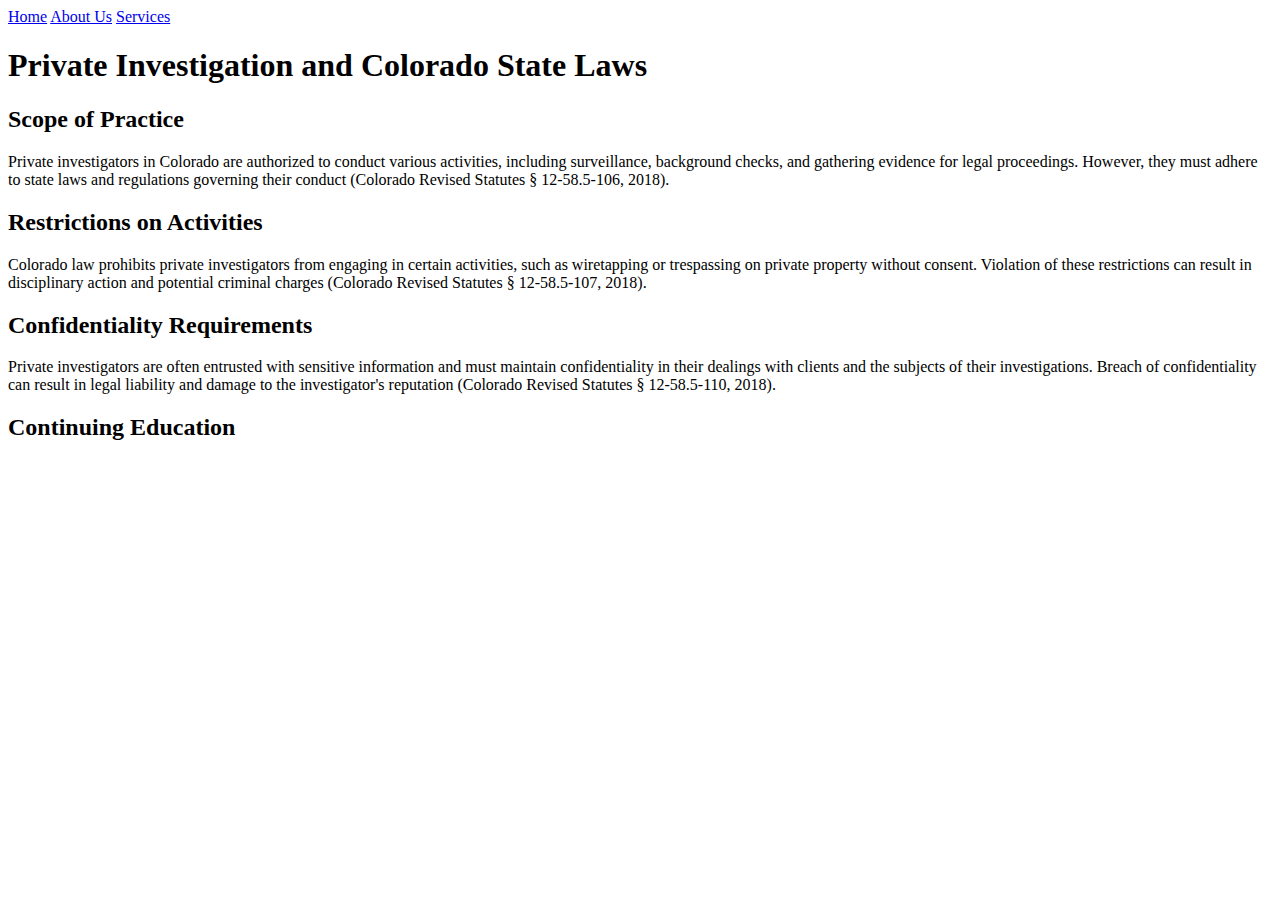
==== faq.html @ 412337a0 "faq.html" ====
<!DOCTYPE html>
<html lang="en">
<head>
    <meta charset="UTF-8">
    <meta name="viewport" content="width=device-width, initial-scale=1.0">
    <title>Private Investigation and Colorado State Laws</title>
    <link rel="stylesheet" type="text/css" href="faq.css">
</head>

<body>
    <div class="navbar">
        <a href="index.html" class="navbar__link">Home</a>
        <a href="aboutus.html" class="navbar__link">About Us</a>
        <a href="#ser.html" class="navbar__link">Services</a>
    </div>

    <div class="container">
        <h1>Private Investigation and Colorado State Laws</h1>
        <div class="fact">
            <h2>Scope of Practice</h2>
            <p>Private investigators in Colorado are authorized to conduct various activities, including surveillance, background checks, and gathering evidence for legal proceedings. However, they must adhere to state laws and regulations governing their conduct (Colorado Revised Statutes § 12-58.5-106, 2018).</p>
        </div>
        <div class="fact">
            <h2>Restrictions on Activities</h2>
            <p>Colorado law prohibits private investigators from engaging in certain activities, such as wiretapping or trespassing on private property without consent. Violation of these restrictions can result in disciplinary action and potential criminal charges (Colorado Revised Statutes § 12-58.5-107, 2018).</p>
        </div>
        <div class="fact">
            <h2>Confidentiality Requirements</h2>
            <p>Private investigators are often entrusted with sensitive information and must maintain confidentiality in their dealings with clients and the subjects of their investigations. Breach of confidentiality can result in legal liability and damage to the investigator's reputation (Colorado Revised Statutes § 12-58.5-110, 2018).</p>
        </div>
        <div class="fact">
            <h2>Continuing Education</h2>
        </div>
    </div>
</body>
</html>
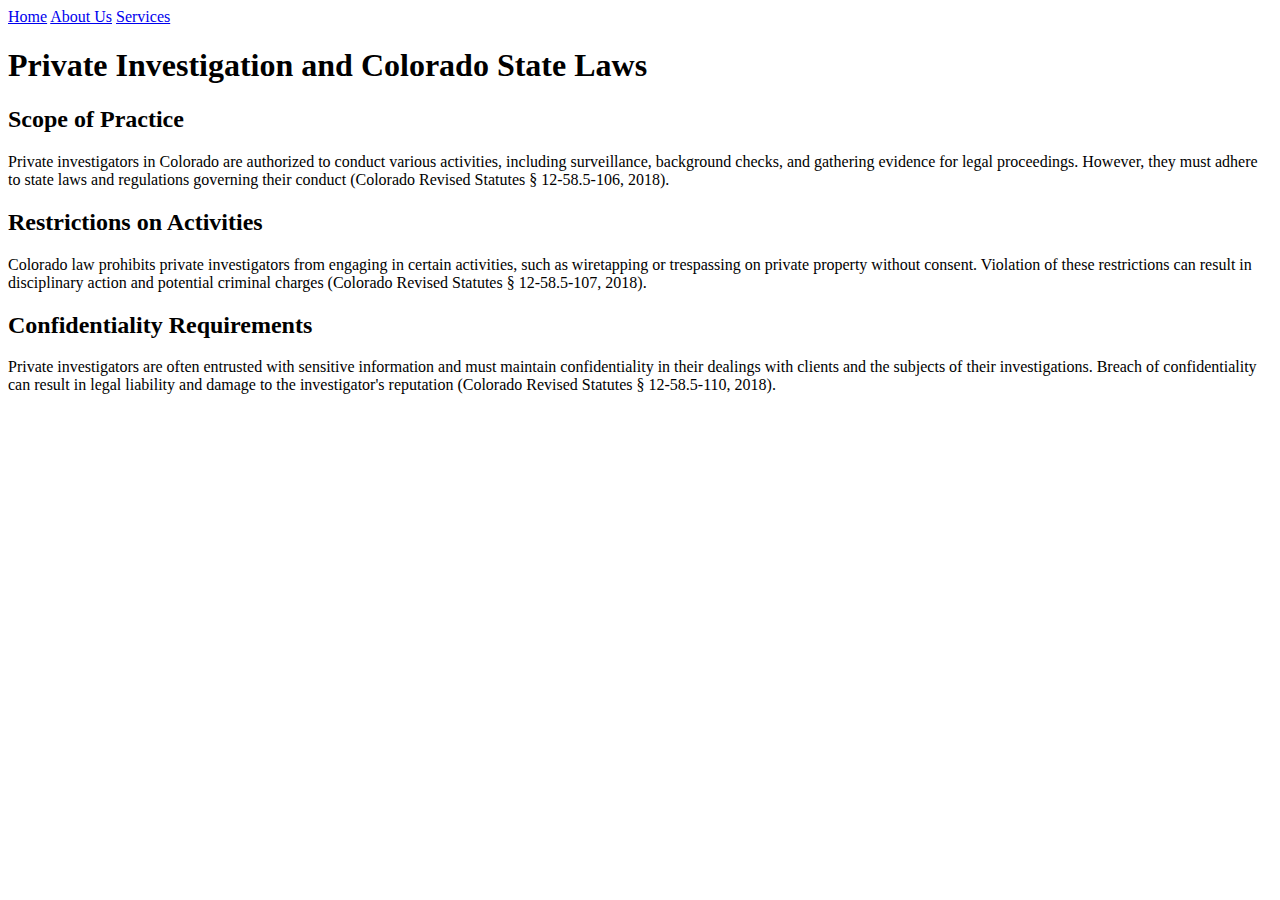
==== commit 0a4bb136: "Update faq.html" ====
--- a/faq.html
+++ b/faq.html
@@ -5,13 +5,14 @@
     <meta name="viewport" content="width=device-width, initial-scale=1.0">
     <title>Private Investigation and Colorado State Laws</title>
     <link rel="stylesheet" type="text/css" href="faq.css">
+    <link rel="icon" type="image/png" href="magp.jpg>
 </head>
 
 <body>
     <div class="navbar">
         <a href="index.html" class="navbar__link">Home</a>
         <a href="aboutus.html" class="navbar__link">About Us</a>
-        <a href="#ser.html" class="navbar__link">Services</a>
+        <a href="ser.html" class="navbar__link">Services</a>
     </div>
 
     <div class="container">
@@ -28,9 +29,7 @@
             <h2>Confidentiality Requirements</h2>
             <p>Private investigators are often entrusted with sensitive information and must maintain confidentiality in their dealings with clients and the subjects of their investigations. Breach of confidentiality can result in legal liability and damage to the investigator's reputation (Colorado Revised Statutes § 12-58.5-110, 2018).</p>
         </div>
-        <div class="fact">
-            <h2>Continuing Education</h2>
-        </div>
+
     </div>
 </body>
 </html>
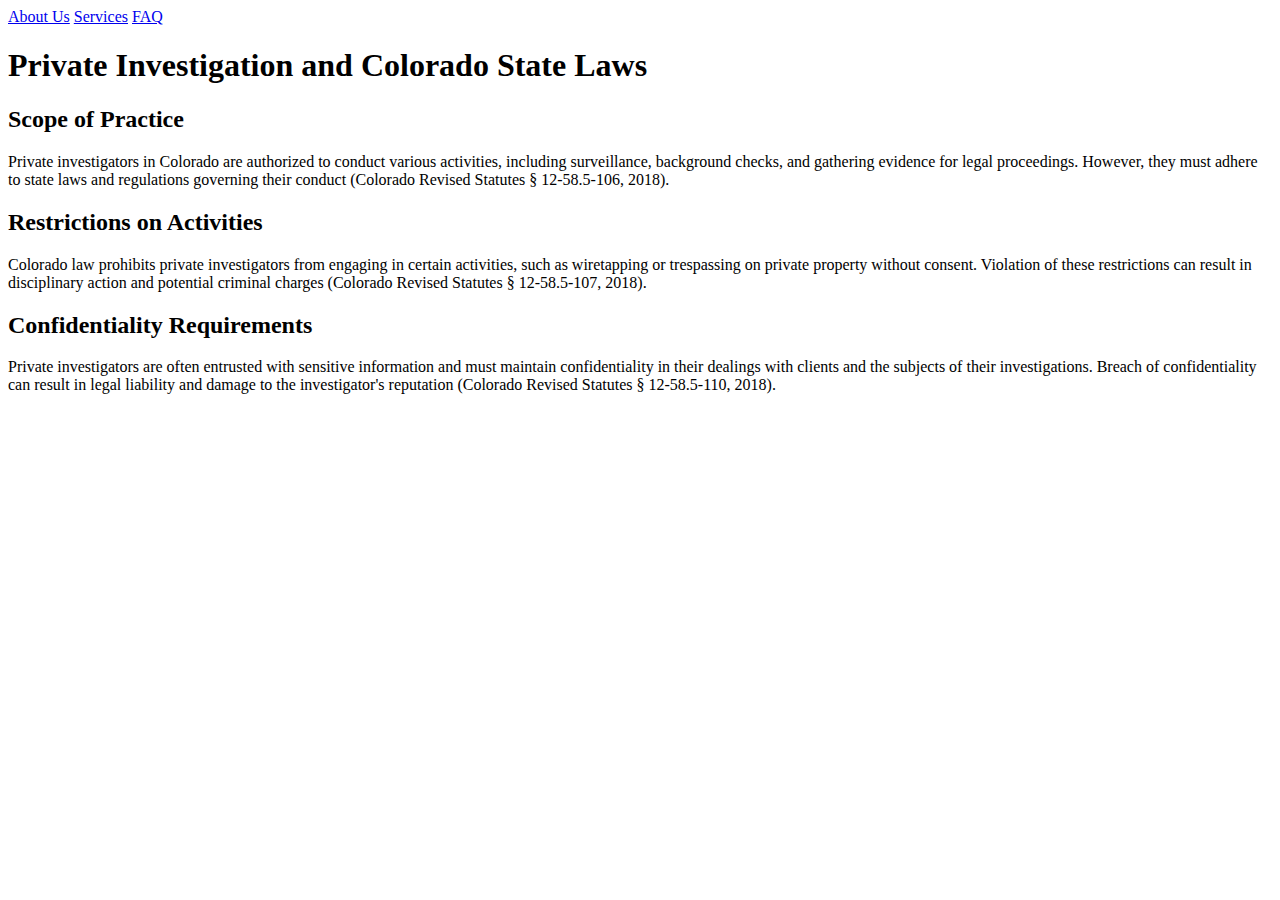
==== commit ce2d5d63: "Update faq.html" ====
--- a/faq.html
+++ b/faq.html
@@ -5,15 +5,17 @@
     <meta name="viewport" content="width=device-width, initial-scale=1.0">
     <title>Private Investigation and Colorado State Laws</title>
     <link rel="stylesheet" type="text/css" href="faq.css">
-    <link rel="icon" type="image/png" href="magp.jpg>
 </head>
-
 <body>
-    <div class="navbar">
-        <a href="index.html" class="navbar__link">Home</a>
-        <a href="aboutus.html" class="navbar__link">About Us</a>
-        <a href="ser.html" class="navbar__link">Services</a>
-    </div>
+   <!-- Navbar Section -->
+    <nav class="navbar">
+        <div class="navbar__logo" id="scrollToAbout">
+        </div>
+        <div class="nav__menu">
+            <a href="aboutus.html" class="navbar__link">About Us</a>
+            <a href="ser.html" class="navbar__link">Services</a>
+            <a href="faq.html" class="navbar__link">FAQ</a>
+        </div>
 
     <div class="container">
         <h1>Private Investigation and Colorado State Laws</h1>
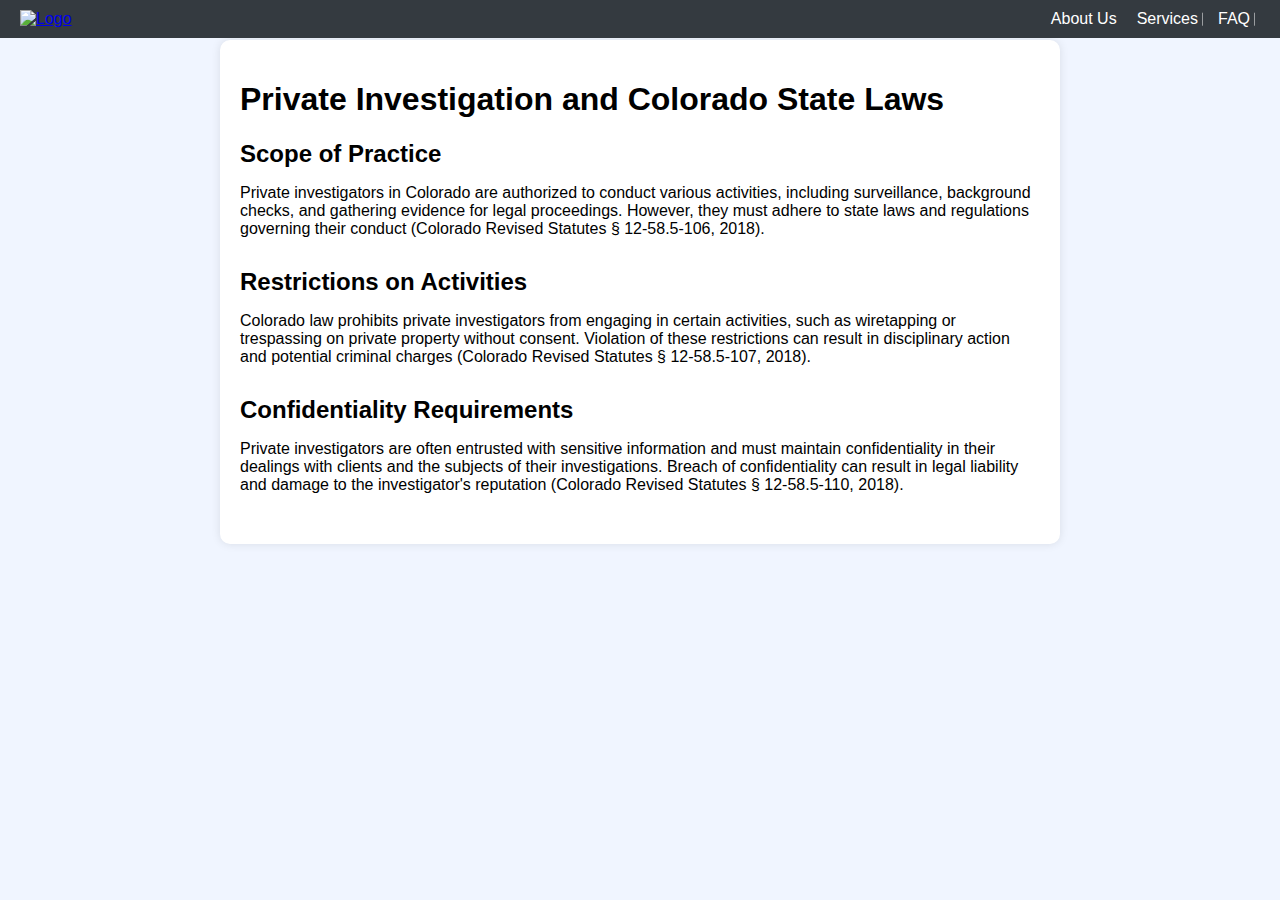
==== commit 4163b8f0: "Update faq.html" ====
--- a/faq.html
+++ b/faq.html
@@ -7,15 +7,20 @@
     <link rel="stylesheet" type="text/css" href="faq.css">
 </head>
 <body>
-   <!-- Navbar Section -->
+  <body>
+    <!-- Navbar Section -->
     <nav class="navbar">
         <div class="navbar__logo" id="scrollToAbout">
+            <a href="index.html"><img src="magnc.png" alt="Logo" class="logo"></a>
         </div>
         <div class="nav__menu">
             <a href="aboutus.html" class="navbar__link">About Us</a>
             <a href="ser.html" class="navbar__link">Services</a>
             <a href="faq.html" class="navbar__link">FAQ</a>
         </div>
+    </nav>
+    </nav>
+    
 
     <div class="container">
         <h1>Private Investigation and Colorado State Laws</h1>
--- a/faq.css
+++ b/faq.css
@@ -0,0 +1,80 @@
+/* Global Styles */
+body {
+    margin: 0;
+    padding: 0;
+    font-family: 'Poppins', sans-serif;
+    background-color: #f0f5ff; /* Light blue background */
+}
+
+/* Navbar */
+.navbar {
+    display: flex;
+    justify-content: center;
+    align-items: center;
+    background-color: #343a40; /* Dark background color */
+    padding: 10px 0;
+    position: fixed;
+    top: 0;
+    width: 100%;
+    z-index: 1000;
+}
+
+.navbar__logo {
+    display: flex;
+    align-items: center;
+    margin-right: auto; /* Push the logo to the left */
+    padding: 0 20px;
+}
+
+.navbar__logo img {
+    max-width: 100px; 
+}
+
+.nav__menu {
+    display: flex;
+    align-items: center;
+    padding: 0 20px;
+}
+
+.navbar__link {
+    color: #fff;
+    text-decoration: none;
+    margin: 0 10px;
+    position: relative;
+}
+
+.navbar__link::before {
+    content: '';
+    position: absolute;
+    top: 50%;
+    right: -5px;
+    transform: translateY(-50%);
+    height: 70%;
+    width: 1px;
+    background-color: rgba(255, 255, 255, 0.5); /* Bar color */
+}
+
+.navbar__link:first-child::before {
+    display: none; /* Hide bar before the first link */
+}
+
+/* Adjust content margin to accommodate the fixed navbar */
+.container {
+    max-width: 800px;
+    margin: 40px auto 50px; /* Adjusted top margin to accommodate the fixed navbar */
+    padding: 20px;
+    background-color: #fff;
+    border-radius: 10px;
+    box-shadow: 0 0 10px rgba(0, 0, 0, 0.1);
+}
+
+/* FAQ Facts */
+.fact {
+    margin-bottom: 30px;
+}
+
+.fact h2 {
+    margin-bottom: 10px;
+}
+
+
